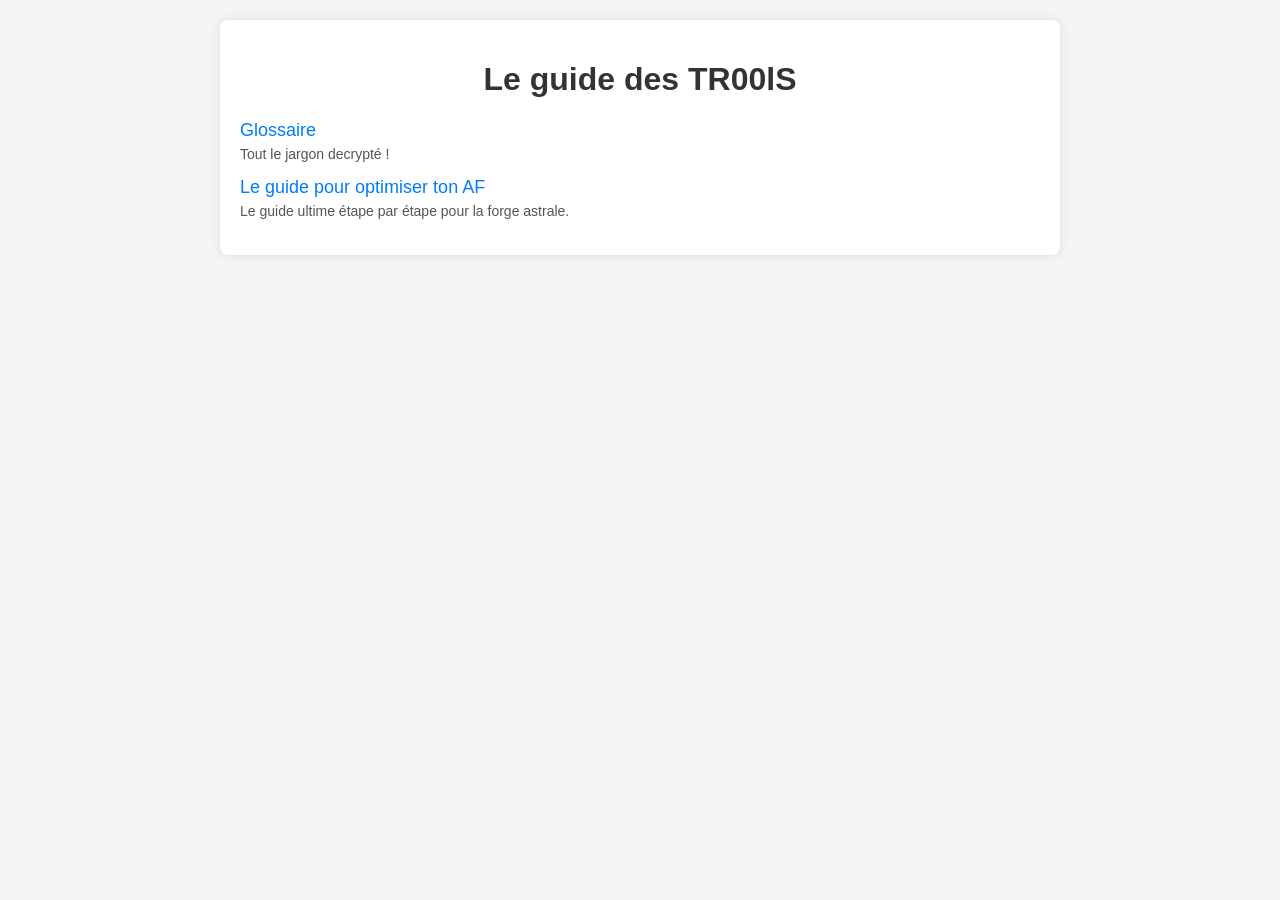
==== TR00lS/index.html @ 2f52c5d3 "Add other pages" ====
<!DOCTYPE html>
<html lang="fr">
<head>
    <meta charset="UTF-8">
    <meta name="viewport" content="width=device-width, initial-scale=1.0">
    <title>Références de liens</title>
    <style>
        body {
            font-family: Arial, sans-serif;
            background-color: #f4f4f4;
            margin: 0;
            padding: 20px;
        }

        .container {
            max-width: 800px;
            margin: 0 auto;
            background-color: #fff;
            padding: 20px;
            border-radius: 8px;
            box-shadow: 0 0 10px rgba(0, 0, 0, 0.1);
        }

        h1 {
            text-align: center;
            color: #333;
        }

        ul {
            list-style-type: none;
            padding: 0;
        }

        li {
            margin: 15px 0;
        }

        a {
            text-decoration: none;
            color: #007BFF;
            font-size: 18px;
        }

        a:hover {
            text-decoration: underline;
        }

        .description {
            color: #555;
            font-size: 14px;
            margin-top: 5px;
        }
    </style>
</head>
<body>

    <div class="container">
        <h1>Le guide des TR00lS</h1>
        <ul>
			<li>
                <a href="glossaire.html">Glossaire</a>
                <div class="description">Tout le jargon decrypté !</div>
            </li>
            <li>
                <a href="AF.html">Le guide pour optimiser ton AF</a>
                <div class="description">Le guide ultime étape par étape pour la forge astrale.</div>
            </li>
        </ul>
    </div>

</body>
</html>
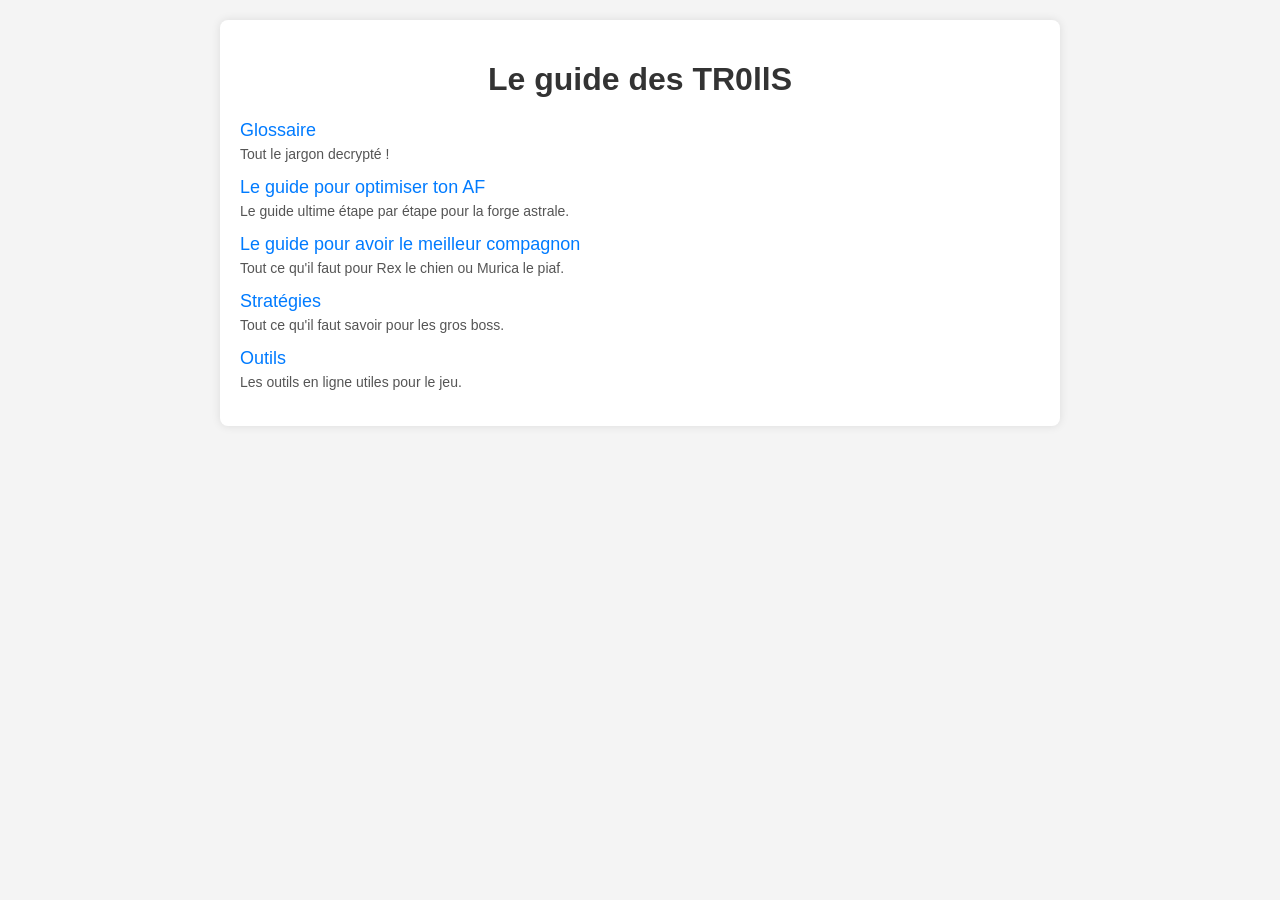
==== commit eb686c4c: "Add tools" ====
--- a/TR00lS/index.html
+++ b/TR00lS/index.html
@@ -1,5 +1,6 @@
 <!DOCTYPE html>
 <html lang="fr">
+
 <head>
     <meta charset="UTF-8">
     <meta name="viewport" content="width=device-width, initial-scale=1.0">
@@ -11,7 +12,7 @@
             margin: 0;
             padding: 20px;
         }
-
+        
         .container {
             max-width: 800px;
             margin: 0 auto;
@@ -20,31 +21,31 @@
             border-radius: 8px;
             box-shadow: 0 0 10px rgba(0, 0, 0, 0.1);
         }
-
+        
         h1 {
             text-align: center;
             color: #333;
         }
-
+        
         ul {
             list-style-type: none;
             padding: 0;
         }
-
+        
         li {
             margin: 15px 0;
         }
-
+        
         a {
             text-decoration: none;
             color: #007BFF;
             font-size: 18px;
         }
-
+        
         a:hover {
             text-decoration: underline;
         }
-
+        
         .description {
             color: #555;
             font-size: 14px;
@@ -52,12 +53,13 @@
         }
     </style>
 </head>
+
 <body>
 
     <div class="container">
-        <h1>Le guide des TR00lS</h1>
+        <h1>Le guide des TR0llS</h1>
         <ul>
-			<li>
+            <li>
                 <a href="glossaire.html">Glossaire</a>
                 <div class="description">Tout le jargon decrypté !</div>
             </li>
@@ -65,8 +67,21 @@
                 <a href="AF.html">Le guide pour optimiser ton AF</a>
                 <div class="description">Le guide ultime étape par étape pour la forge astrale.</div>
             </li>
+            <li>
+                <a href="compagnon.html">Le guide pour avoir le meilleur compagnon</a>
+                <div class="description">Tout ce qu'il faut pour Rex le chien ou Murica le piaf.</div>
+            </li>
+            <li>
+                <a href="strategies.html">Stratégies</a>
+                <div class="description">Tout ce qu'il faut savoir pour les gros boss.</div>
+            </li>
+            <li>
+                <a href="outils.html">Outils</a>
+                <div class="description">Les outils en ligne utiles pour le jeu.</div>
+            </li>
         </ul>
     </div>
 
 </body>
-</html>
+
+</html>
